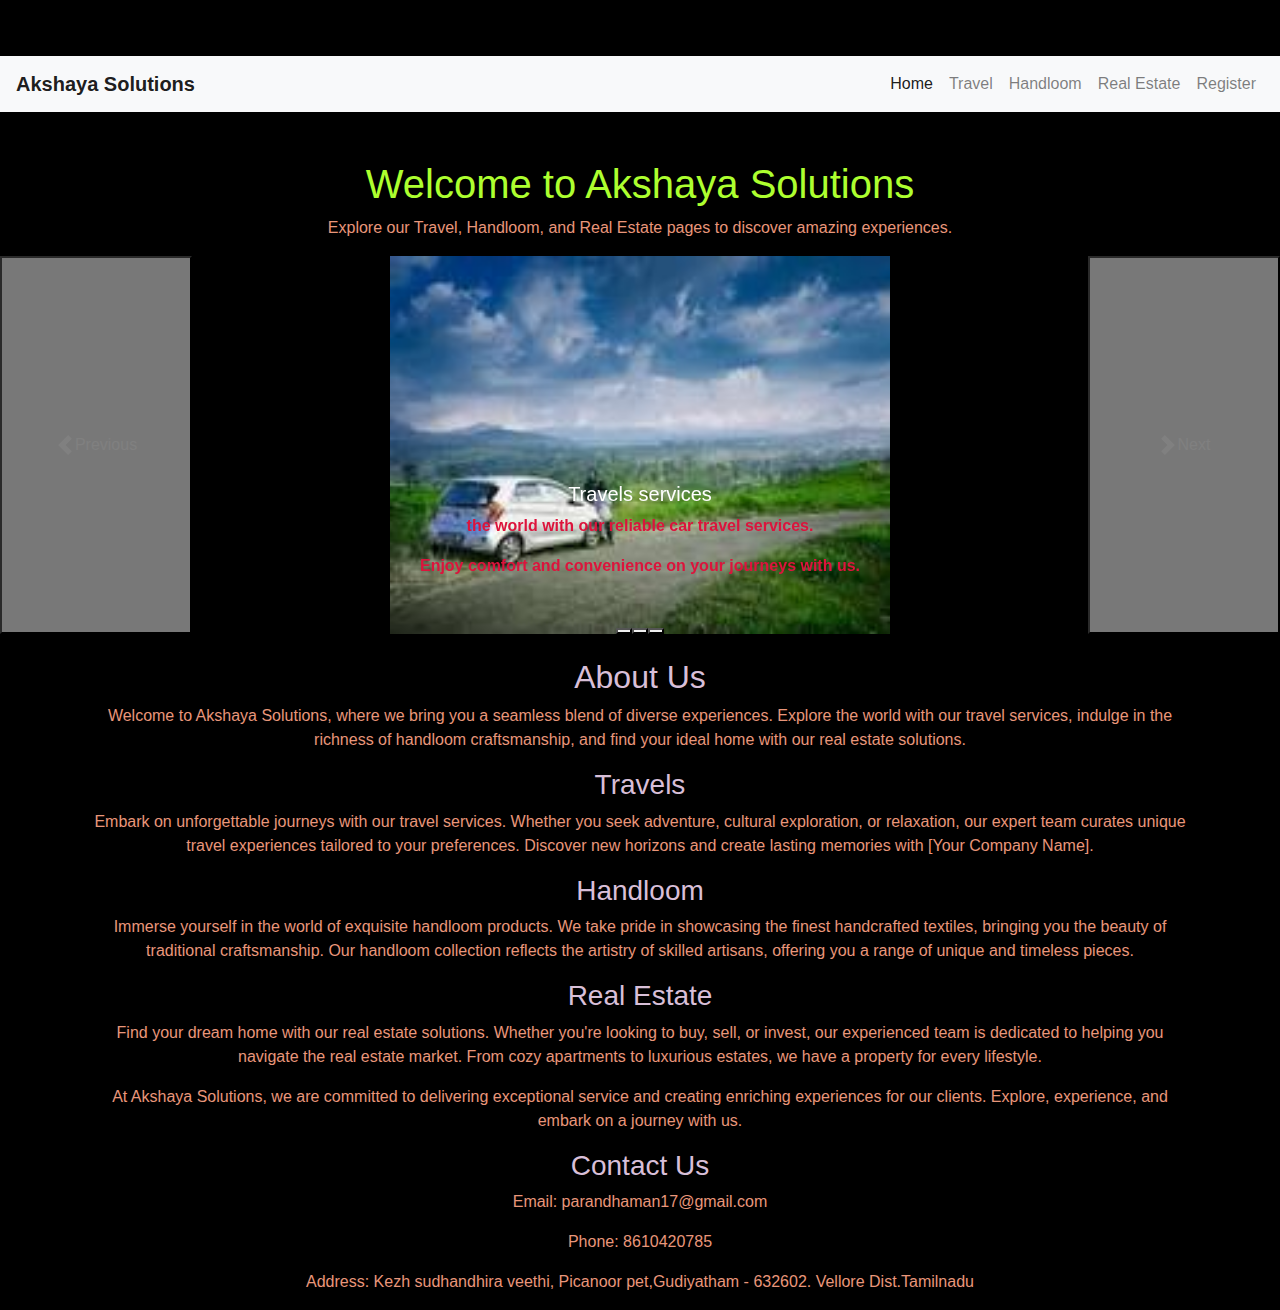
==== index.html @ b69c7748 "Add files via upload" ====
<!DOCTYPE html>
<html lang="en">
<head>
    <meta charset="UTF-8">
    <meta name="viewport" content="width=device-width, initial-scale=1, shrink-to-fit=no">
    <link rel="stylesheet" href="https://stackpath.bootstrapcdn.com/bootstrap/4.5.2/css/bootstrap.min.css">
    <link href="https://cdn.jsdelivr.net/npm/bootstrap@5.0.2/dist/css/bootstrap.min.css" rel="stylesheet" integrity="sha384-EVSTQN3/azprG1Anm3QDgpJLIm9Nao0Yz1ztcQTwFspd3yD65VohhpuuCOmLASjC" crossorigin="anonymous">
    <link rel="stylesheet" href="styles.css">
    <title>Akshaya Solutions</title>
</head>
<body  >


<nav class="navbar navbar-expand-lg navbar-light bg-light">
    <a class="navbar-brand" href="#">Akshaya Solutions</a>
    <button class="navbar-toggler" type="button" data-toggle="collapse" data-target="#navbarNav" aria-controls="navbarNav" aria-expanded="false" aria-label="Toggle navigation">
        <span class="navbar-toggler-icon"></span>
    </button>
    <div class="collapse navbar-collapse" id="navbarNav">
        <ul class="navbar-nav ml-auto">
            <li class="nav-item active">
                <a class="nav-link" href="index.html">Home</a>
            </li>
            <li class="nav-item ">
                <a class="nav-link" href="travel.html">Travel</a>
            </li>
            <li class="nav-item">
                <a class="nav-link" href="handloom.html">Handloom</a>
            </li>
            <li class="nav-item">
                <a class="nav-link" href="realestate.html">Real Estate</a>
            </li>
            <li class="nav-item">
              <a class="nav-link" href="register.html">Register</a>
            </li>
          
        </ul>
    </div>
</nav>

<!-- Home Content -->
<div class="container  mt-5">
    <h1>Welcome to Akshaya Solutions</h1>
    <p>Explore our Travel, Handloom, and Real Estate pages to discover amazing experiences.</p>
</div>
<!-- carousel content -->
<div>

    <div id="carouselExampleCaptions" class="carousel slide" data-bs-ride="carousel">
      <div class="carousel-indicators">
        <button type="button" data-bs-target="#carouselExampleCaptions" data-bs-slide-to="0" class="active" aria-current="true" aria-label="Slide 1"></button>
        <button type="button" data-bs-target="#carouselExampleCaptions" data-bs-slide-to="1" aria-label="Slide 2"></button>
        <button type="button" data-bs-target="#carouselExampleCaptions" data-bs-slide-to="2" aria-label="Slide 3"></button>
      </div>
      <div class="carousel-inner">
        <div class="carousel-item active" >
          <img src="img/car_img.jpg" class="d-block mx-auto" style="width: 500px;" alt="car Travels">
          <div class="carousel-caption d-none d-md-block">
            <h5>Travels services</h5>
            <p style="color: crimson;"><strong>the world with our reliable car travel services.</strong> </p>
            <p style="color: crimson;"><strong>Enjoy comfort and convenience on your journeys with us.</strong></p>
          </div>
        </div>
        <div class="carousel-item">
          <img src="img/handloom.jpg" class="d-block mx-auto" style="width: 600px;" alt="Handloom services">
            <div class="carousel-caption d-none d-md-block">
            <h5>Handloom services</h5>
            <p style="color: crimson;"><strong>Discover exquisite handloom products for a touch of craftsmanship and tradition.</strong></p>
          </div>
        </div>
        <div class="carousel-item">
          <img src="img/realestate.jpg" class="d-block mx-auto" style="width: 600px;" alt="Real Estate services">
          <div class="carousel-caption d-none d-md-block">
            <h5>Real Estate services</h5>
            <p style="color: crimson;"><strong>Explore prime real estate options tailored to your needs.</strong></p>
            <p style="color: crimson;"><strong>Find your dream home or investment property with us.</strong></p>
          </div>
        </div>
      </div>
      <button class="carousel-control-prev" type="button" data-bs-target="#carouselExampleCaptions" data-bs-slide="prev">
        <span class="carousel-control-prev-icon" aria-hidden="true"></span>
        <span class="visually-hidden">Previous</span>
      </button>
      <button class="carousel-control-next" type="button" data-bs-target="#carouselExampleCaptions" data-bs-slide="next">
        <span class="carousel-control-next-icon" aria-hidden="true"></span>
        <span class="visually-hidden">Next</span>
      </button>
    </div>
   </div>

   <section id="about" class="container mt-4">
    <h2>About Us</h2>
    <p>       Welcome to Akshaya Solutions, where we bring you a seamless blend of diverse experiences. Explore the world with our travel services, indulge in the richness of handloom craftsmanship, and find your ideal home with our real estate solutions.</p>

    <h3>Travels</h3>
    <p>       Embark on unforgettable journeys with our travel services. Whether you seek adventure, cultural exploration, or relaxation, our expert team curates unique travel experiences tailored to your preferences. Discover new horizons and create lasting memories with [Your Company Name].</p>

    <h3>Handloom</h3>
      <p>       Immerse yourself in the world of exquisite handloom products. We take pride in showcasing the finest handcrafted textiles, bringing you the beauty of traditional craftsmanship. Our handloom collection reflects the artistry of skilled artisans, offering you a range of unique and timeless pieces.</p>

    <h3>Real Estate</h3>
    <p>       Find your dream home with our real estate solutions. Whether you're looking to buy, sell, or invest, our experienced team is dedicated to helping you navigate the real estate market. From cozy apartments to luxurious estates, we have a property for every lifestyle.</p>

    <p>       At Akshaya Solutions, we are committed to delivering exceptional service and creating enriching experiences for our clients. Explore, experience, and embark on a journey with us.</p>
   </section>

   <footer style="text-align: center;">
    <div>
        <h3>Contact Us</h3>
        <p>Email: parandhaman17@gmail.com</p>
        <p>Phone: 8610420785</p>
        <p>Address: Kezh sudhandhira veethi, Picanoor pet,Gudiyatham - 632602. Vellore Dist.Tamilnadu</p>
    </div>
   </footer>


   <script src="https://cdn.jsdelivr.net/npm/bootstrap@5.0.2/dist/js/bootstrap.bundle.min.js" integrity="sha384-MrcW6ZMFYlzcLA8Nl+NtUVF0sA7MsXsP1UyJoMp4YLEuNSfAP+JcXn/tWtIaxVXM" crossorigin="anonymous"></script>
   <script src="https://cdn.jsdelivr.net/npm/@popperjs/core@2.9.2/dist/umd/popper.min.js" integrity="sha384-IQsoLXl5PILFhosVNubq5LC7Qb9DXgDA9i+tQ8Zj3iwWAwPtgFTxbJ8NT4GN1R8p" crossorigin="anonymous"></script>
<script src="https://cdn.jsdelivr.net/npm/bootstrap@5.0.2/dist/js/bootstrap.min.js" integrity="sha384-cVKIPhGWiC2Al4u+LWgxfKTRIcfu0JTxR+EQDz/bgldoEyl4H0zUF0QKbrJ0EcQF" crossorigin="anonymous"></script>
<script src="https://code.jquery.com/jquery-3.5.1.slim.min.js"></script>
<script src="https://cdn.jsdelivr.net/npm/@popperjs/core@2.9.2/dist/umd/popper.min.js"></script>
<script src="https://stackpath.bootstrapcdn.com/bootstrap/4.5.2/js/bootstrap.min.js"></script>
</body>
</html>
---- styles.css ----
body {
    padding-top: 56px;
    font-family: 'Segoe UI', Tahoma, Geneva, Verdana, sans-serif;
    /* background-image: url('img/back1.webp');  */
    background-color: black;
    background-size: cover;
    background-position: center;
    background-repeat: no-repeat;
    color: #fff;
}

.container {
    text-align: center;
    margin-top: 50px; /* Adjust as needed */
}


.travel-h1 {
    color: wheat;
}
  

h3 ,h2{
    color:thistle;
    text-align: center;
}


h1 {
    color:greenyellow;
    text-align: center;
}

h4 {
    color:snow;
}

p {
    color:darksalmon;
}

.navbar {
    background-color: #333;
    box-shadow: 0px 2px 5px rgba(0, 0, 0, 0.1);
}

.navbar-brand {
    font-weight: bold;
    color: #fff;
}

.navbar-nav a {
    color: #fff;
    padding: 0.5rem 1rem;
    transition: color 0.3s;
    text-align: left;
}

.navbar-nav a:hover {
    color: #007bff; /* Change to your preferred hover color */
}

/* Adjust spacing between sections */
.container:not(:first-child) {
    margin-top: 80px; /* Adjust as needed */
}

/* Style images in the content */
.img-fluid {
    border-radius: 8px;
    box-shadow: 0 4px 8px rgba(0, 0, 0, 0.1);
    transition: transform 0.3s;
}

.img-fluid:hover {
    transform: scale(1.05);
}

/* Additional Styles */
/* Adjust the color of collapsed navbar text on smaller screens */
.navbar-dark .navbar-toggler-icon {
    color: #fff;
}
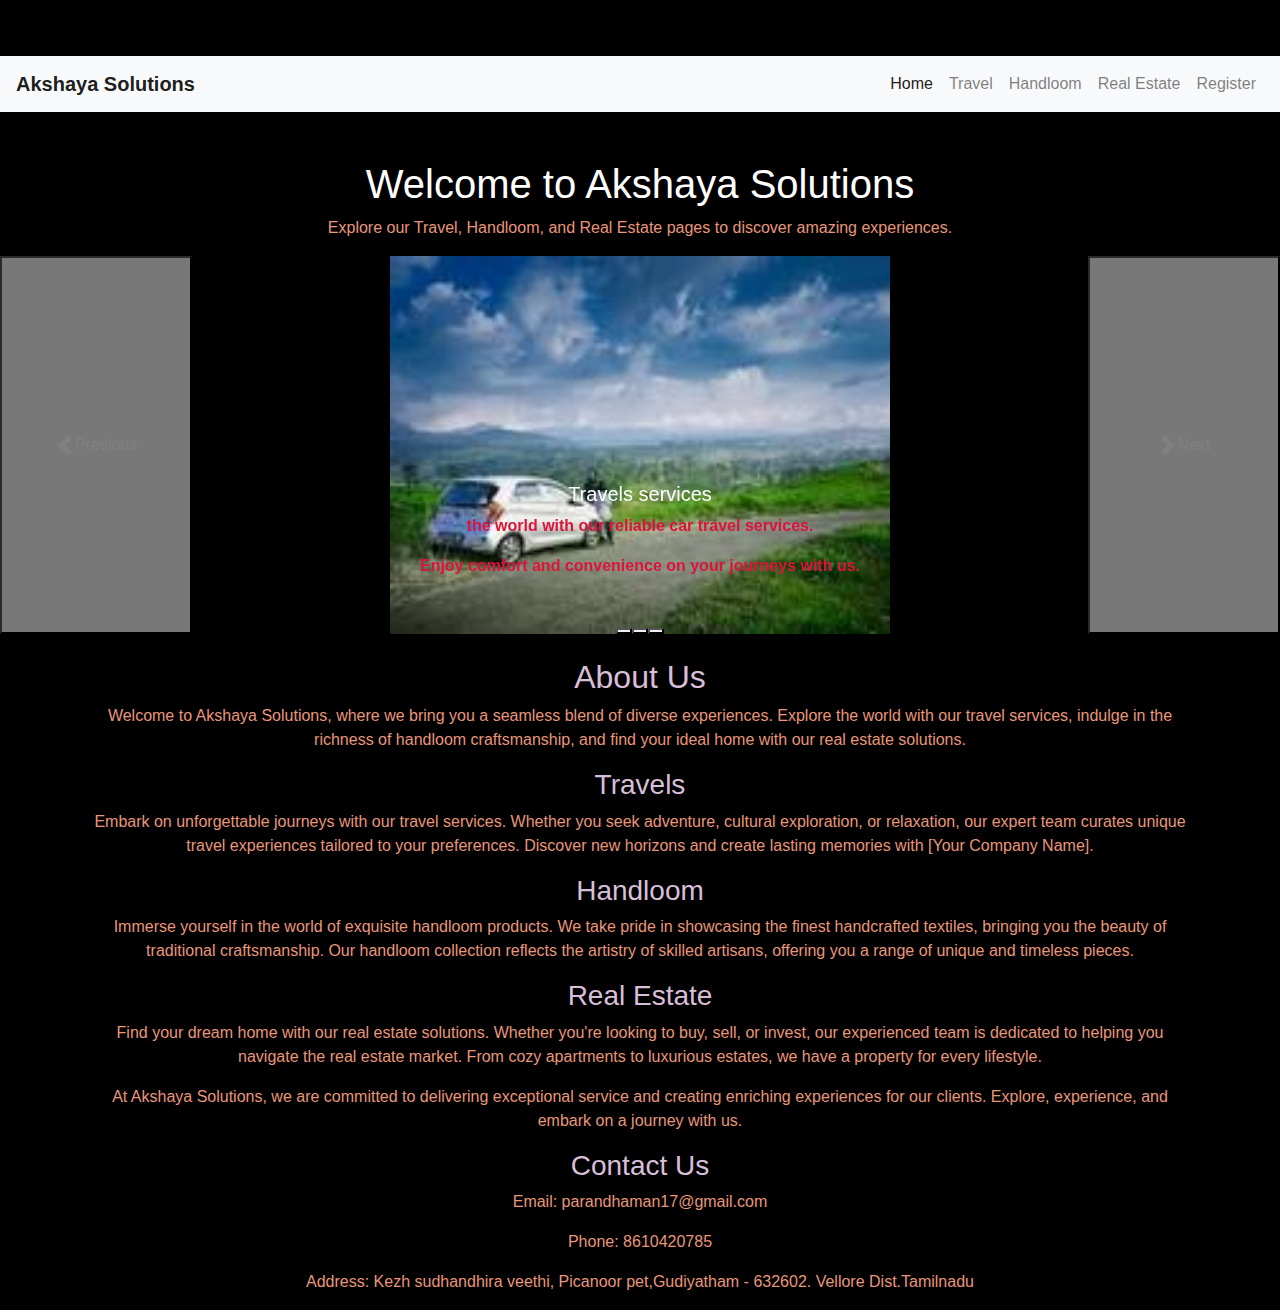
==== commit 8370c36b: "Update index.html" ====
--- a/index.html
+++ b/index.html
@@ -40,7 +40,7 @@
 
 <!-- Home Content -->
 <div class="container  mt-5">
-    <h1>Welcome to Akshaya Solutions</h1>
+    <h1 style="color:white">Welcome to Akshaya Solutions</h1>
     <p>Explore our Travel, Handloom, and Real Estate pages to discover amazing experiences.</p>
 </div>
 <!-- carousel content -->
